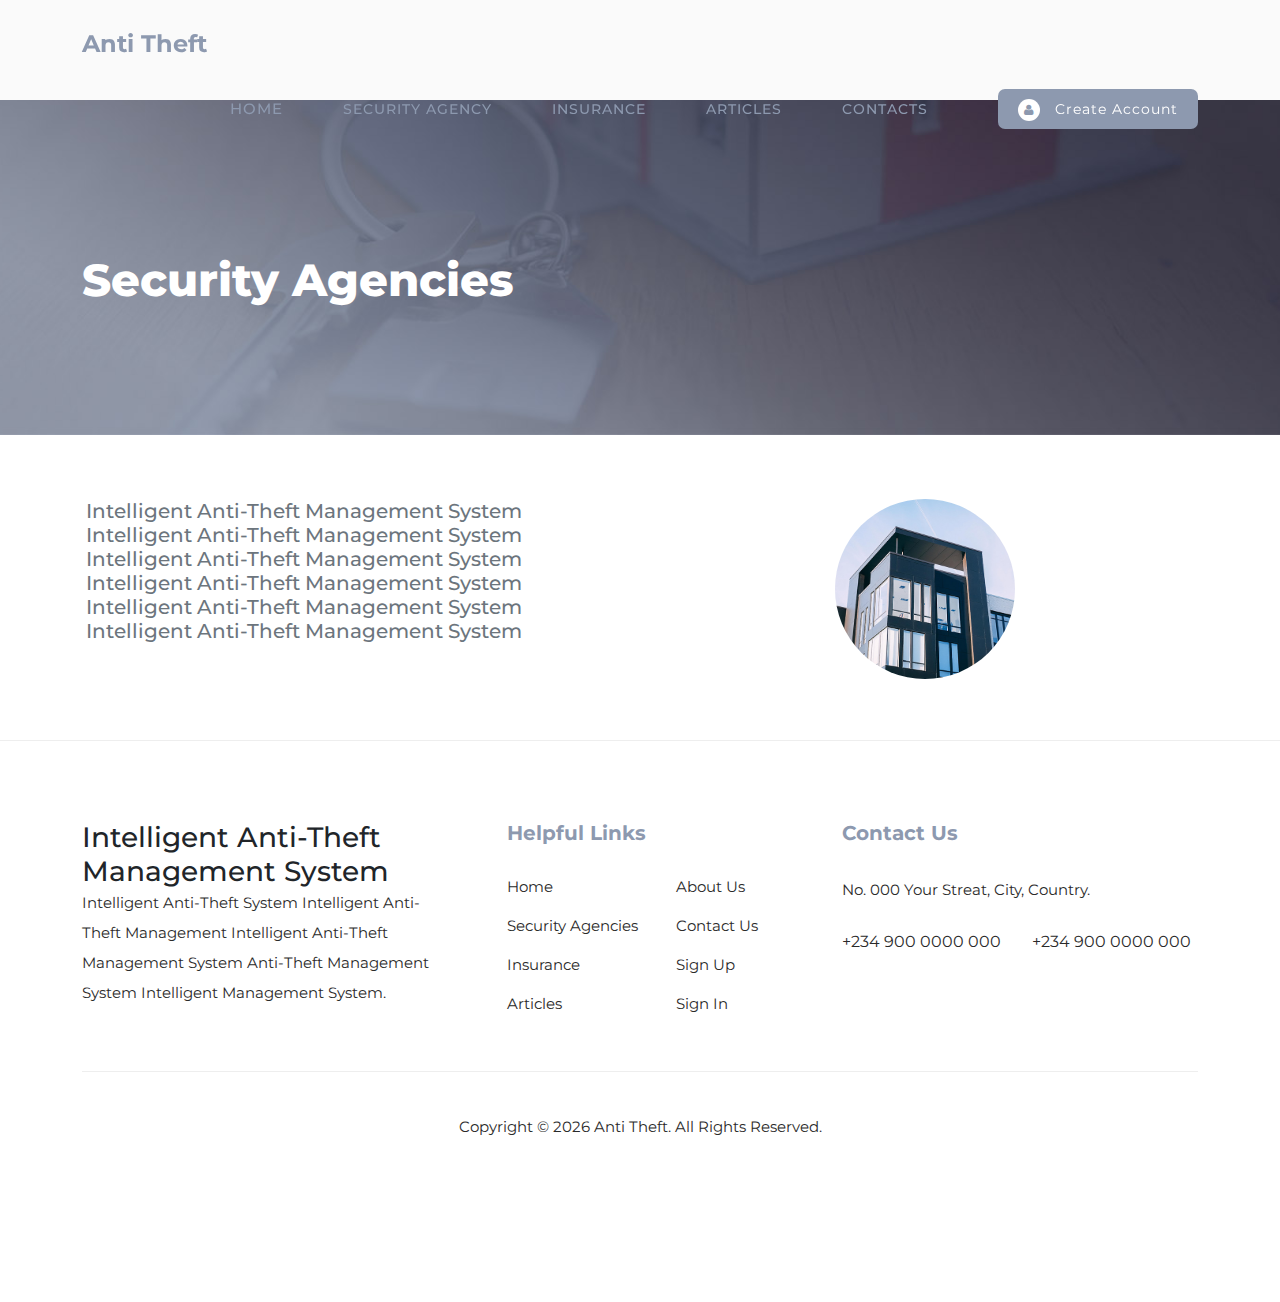
==== agency.html @ bc9c275f "html files" ====
<!DOCTYPE html>
<html lang="en">

  <head>

    <meta charset="UTF-8">
    <meta name="viewport" content="width=device-width, initial-scale=1, shrink-to-fit=no">
    <meta name="description" content="">
    <meta name="author" content="">
    <link rel="preconnect" href="https://fonts.gstatic.com">
    <link href="https://fonts.googleapis.com/css2?family=Montserrat:wght@100;200;300;400;500;600;700;800;900&display=swap" rel="stylesheet">

    <title>Anti Theft | Security Agency</title>

    <!-- Bootstrap core CSS -->
    <link href="vendor/bootstrap/css/bootstrap.min.css" rel="stylesheet">


    <!-- Additional CSS Files -->
    <link rel="stylesheet" href="assets/css/fontawesome.css">
    <link rel="stylesheet" href="assets/css/templatemo-plot-listing.css">
    <link rel="stylesheet" href="assets/css/animated.css">
    <link rel="stylesheet" href="assets/css/owl.css">
<!--

TemplateMo 564 Plot Listing

https://templatemo.com/tm-564-plot-listing

-->
  </head>

<body>

  <!-- ***** Preloader Start ***** -->
  <div id="js-preloader" class="js-preloader">
    <div class="preloader-inner">
      <span class="dot"></span>
      <div class="dots">
        <span></span>
        <span></span>
        <span></span>
      </div>
    </div>
  </div>
  <!-- ***** Preloader End ***** -->

  <!-- ***** Header Area Start ***** -->
  <header class="header-area header-sticky wow slideInDown" data-wow-duration="0.75s" data-wow-delay="0s">
    <div class="container">
      <div class="row">
        <div class="col-12">
          <nav class="main-nav">
            <!-- ***** Logo Start ***** -->
            <a href="index.html" class="nav-brand">
                <h4 class="fw-bold">Anti Theft</h4>
            </a>
            <!-- ***** Logo End ***** -->
            <!-- ***** Menu Start ***** -->
            <ul class="nav">
                <li><a href="index.html" class="active">Home</a></li>
                <li><a href="agency.html">Security Agency</a></li>
                <li><a href="insurance.html">Insurance</a></li>
                <li><a href="articles.html">Articles</a></li>
                <li><a href="contact.html">Contacts</a></li> 
                <li><div class="main-white-button"><a href="user/signup.html"><i class="fa fa-user"></i> Create Account</a></div></li> 
            </ul>        
            <a class='menu-trigger'>
                <span>Menu</span>
            </a>
            <!-- ***** Menu End ***** -->
          </nav>
        </div>
      </div>
    </div>
  </header>
  <!-- ***** Header Area End ***** -->

  <div class="page-heading">
    <div class="container">
      <div class="row">
        <div class="col-lg-8">
          <div class="top-text header-text">
            <h2>Security Agencies</h2>
          </div>
        </div>
      </div>
    </div>
  </div>



  <div class="category-post">
    <div class="container">
      <div class="row">
        <div class="col-lg-12">
            <div class="row">
                <!--Grid column-->
                <div class="col-md-6 p-3 my-5">
                  <h5 class="text-muted text-justify">
                      Intelligent Anti-Theft Management System Intelligent Anti-Theft Management System 
                      Intelligent Anti-Theft Management System Intelligent Anti-Theft Management System
                      Intelligent Anti-Theft Management System Intelligent Anti-Theft Management System
                  </h5>
                </div>
                <!--Grid column-->
                <!--Grid column-->
                <div class="col-md-6 p-3 my-5">
                    <center>
                        <img src="assets/images/tabs-image-01.jpg" class="rounded-circle" style="width: 180px; height:180px">
                    </center>
                </div>
        </div>
      </div>
    </div>
  </div>

  <footer>
    <div class="container">
      <div class="row">
        <div class="col-lg-4">
          <div class="about">
            <div class="logo">
              <!-- <img src="assets/images/black-logo.png" alt="Plot Listing"> -->
              <h3>Intelligent Anti-Theft Management System</h3>
            </div>
            <p>Intelligent Anti-Theft System Intelligent Anti-Theft Management Intelligent Anti-Theft Management System Anti-Theft Management System Intelligent Management System.</p>
          </div>
        </div>
        <div class="col-lg-4">
          <div class="helpful-links">
            <h4>Helpful Links</h4>
            <div class="row">
              <div class="col-lg-7 col-sm-6">
                <ul>
                  <li><a href="index.html">Home</a></li>
                  <li><a href="agency.html">Security Agencies</a></li>
                  <li><a href="insurance.html">Insurance</a></li>
                  <li><a href="articles.html">Articles</a></li>
                </ul>
              </div>
              <div class="col-lg-5">
                <ul>
                  <li><a href="about.html">About Us</a></li>
                  <li><a href="contact.html">Contact Us</a></li>
                  <li><a href="signup.html">Sign Up</a></li>
                  <li><a href="signin.html">Sign In</a></li>
                </ul>
              </div>
            </div>
          </div>
        </div>
        <div class="col-lg-4">
          <div class="contact-us">
            <h4>Contact Us</h4>
            <p>No. 000 Your Streat, City, Country.</p>
            <div class="row">
              <div class="col-lg-6">
                <a href="#">+234 900 0000 000</a>
              </div>
              <div class="col-lg-6">
                <a href="#">+234 900 0000 000</a>
              </div>
            </div>
          </div>
        </div>
        <div class="col-lg-12">
          <div class="sub-footer">
            <p>Copyright © <script>
              document.write(new Date().getFullYear())
          </script> Anti Theft. All Rights Reserved.
            <br>
			<!-- Design: <a rel="nofollow" href="https://templatemo.com" title="CSS Templates">TemplateMo</a></p> -->
          </div>
        </div>
      </div>
    </div>
  </footer>


  <!-- Scripts -->
  <script src="vendor/jquery/jquery.min.js"></script>
  <script src="vendor/bootstrap/js/bootstrap.bundle.min.js"></script>
  <script src="assets/js/owl-carousel.js"></script>
  <script src="assets/js/animation.js"></script>
  <script src="assets/js/imagesloaded.js"></script>
  <script src="assets/js/custom.js"></script>

</body>

</html>
---- assets/css/templatemo-plot-listing.css ----
/*

TemplateMo 564 Plot Listing

https://templatemo.com/tm-564-plot-listing

*/

/* ---------------------------------------------
Table of contents
------------------------------------------------
00. general
01. font & reset css
02. reset
03. global styles
04. header
05. banner
06. features
07. testimonials
08. contact
09. footer
10. preloader
11. search
12. portfolio

--------------------------------------------- */

/* 
---------------------------------------------
General
--------------------------------------------- 
*/
.button{
  width: 100%;
  height: 100%;
  background-color: #8d99af;
  border: none;
  padding: 15px;
  color: #fff;
  font-size: 15px;
  border-radius: 7px;
  margin-bottom: 20px;
}

.button:hover{
  color: #000;
  font-size: 17px;
}
/* 
---------------------------------------------
font & reset css
--------------------------------------------- 
*/
@import url('https://fonts.googleapis.com/css2?family=Montserrat:wght@100;200;300;400;500;600;700;800;900&display=swap');
/* 
---------------------------------------------
reset
--------------------------------------------- 
*/
html, body, div, span, applet, object, iframe, h1, h2, h3, h4, h5, h6, p, blockquote, div
pre, a, abbr, acronym, address, big, cite, code, del, dfn, em, font, img, ins, kbd, q,
s, samp, small, strike, strong, sub, sup, tt, var, b, u, i, center, dl, dt, dd, ol, ul, li,
figure, header, nav, section, article, aside, footer, figcaption {
  margin: 0;
  padding: 0;
  border: 0;
  outline: 0;
}

/* clear fix */
.grid:after {
  content: '';
  display: block;
  clear: both;
}

/* ---- .grid-item ---- */

.grid-sizer,
.grid-item {
  width: 50%;
}

.grid-item {
  float: left;
}

.grid-item img {
  display: block;
  max-width: 100%;
}

.clearfix:after {
  content: ".";
  display: block;
  clear: both;
  visibility: hidden;
  line-height: 0;
  height: 0;
}

.clearfix {
  display: inline-block;
}

html[xmlns] .clearfix {
  display: block;
}

* html .clearfix {
  height: 1%;
}

ul, li {
  padding: 0;
  margin: 0;
  list-style: none;
}

header, nav, section, article, aside, footer, hgroup {
  display: block;
}

* {
  box-sizing: border-box;
}

html, body {
  font-family: 'Montserrat', sans-serif;
  font-weight: 400;
  background-color: #fff;
  -ms-text-size-adjust: 100%;
  -webkit-font-smoothing: antialiased;
  -moz-osx-font-smoothing: grayscale;
}

a {
  text-decoration: none !important;
}

h1, h2, h3, h4, h5, h6 {
  margin-top: 0px;
  margin-bottom: 0px;
}

ul {
  margin-bottom: 0px;
}

p {
  font-size: 15px;
  line-height: 30px;
  color: #2a2a2a;
}

img {
  margin-bottom: -3px;
  width: 100%;
  overflow: hidden;
}

/* 
---------------------------------------------
global styles
--------------------------------------------- 
*/
html,
body {
  background: #fff;
  font-family: 'Montserrat', sans-serif;
}

::selection {
  background: #03a4ed;
  color: #fff;
}

::-moz-selection {
  background: #03a4ed;
  color: #fff;
}

@media (max-width: 991px) {
  html, body {
    overflow-x: hidden;
  }
  .mobile-top-fix {
    margin-top: 30px;
    margin-bottom: 0px;
  }
  .mobile-bottom-fix {
    margin-bottom: 30px;
  }
  .mobile-bottom-fix-big {
    margin-bottom: 60px;
  }
}

.page-section {
  margin-top: 120px;
}

.section-heading h2 {
  font-size: 35px;
  margin-bottom: 25px;
  text-transform: capitalize;
  color: #2a2a2a;
  font-weight: 700;
  position: relative;
  z-index: 2;
  line-height: 44px;
}

.section-heading h6 {
  text-transform: uppercase;
  font-size: 15px;
  font-weight: 500;
  color: #8d99af;
}

.main-white-button a {
  display: inline-block;
  background-color: #8d99af;
  font-size: 15px;
  font-weight: 400;
  color: #fff;
  text-transform: capitalize;
  padding: 12px 25px;
  border-radius: 7px;
  letter-spacing: 0.25px;
  transition: all .3s;
}

.main-white-button a i {
  margin-right: 10px;
  width: 22px;
  height: 22px;
  background-color: #fff;
  color: #8d99af;
  border-radius: 50%;
  display: inline-block;
  text-align: center;
  font-size: 12px;
  line-height: 22px;
}

.main-white-button a:hover {
  background-color: #8d99af;
  color: #fff;
  font-size: 13px;
}

/* 
---------------------------------------------
header
--------------------------------------------- 
*/

.background-header {
  background-color: #fff!important;
  height: 80px!important;
  position: fixed!important;
  top: 0px;
  left: 0px;
  right: 0px;
  box-shadow: 0px 0px 10px rgba(0,0,0,0.15)!important;
}

.background-header .logo,
.background-header .main-nav .nav li a {
  color: #1e1e1e!important;
}

.background-header .main-nav .nav li:hover a {
  color: #8d99af!important;
}

.background-header .nav li a.active {
  color: #8d99af!important;
}

.header-area {
  background-color: rgb(250, 250, 250);
  border-bottom: 1px solid rgba(250,250,250,0.2);
  position: fixed;
  top: 0px;
  left: 0px;
  right: 0px;
  z-index: 100;
  height: 100px;
  -webkit-transition: all .5s ease 0s;
  -moz-transition: all .5s ease 0s;
  -o-transition: all .5s ease 0s;
  transition: all .5s ease 0s;
}

.header-area .main-nav {
  min-height: 80px;
  background: transparent;
}

.header-area .main-nav .nav-brand{
  display: inline-block; 
  margin-top: 30px;
}
.nav-brand h4{
  color: #8d99af; 
}

.header-area .main-nav a.logo {
  /* background-image: url(../images/white-logo.png); */
  width: 166px;
  color: #8d99af;
  height: 58px;
  display: inline-block;
  margin-top: 20px;
}

.background-header .main-nav .nav-brand h4{
  color: #8d99af;
}

.background-header .main-nav a.logo {
  /* background-image: url(../images/black-logo.png); */
  color: #8d99af;
  width: 164px;
  height: 58px;
  display: inline-block;
  margin-top: 10px;
}

.background-header .main-nav .nav {
  margin-top: 20px !important;
}

.header-area .main-nav .nav {
  float: right;
  margin-top: 30px;
  margin-right: 0px;
  background-color: transparent;
  -webkit-transition: all 0.3s ease 0s;
  -moz-transition: all 0.3s ease 0s;
  -o-transition: all 0.3s ease 0s;
  transition: all 0.3s ease 0s;
  position: relative;
  z-index: 999;
}

.header-area .main-nav .nav li {
  padding-left: 30px;
  padding-right: 30px;
}

.header-area .main-nav .nav li:last-child {
  padding-right: 0px;
  padding-left: 40px;
}

.header-area .main-nav .nav li:last-child a ,
.background-header .main-nav .nav li:last-child a {
  color: #fff !important;
  text-transform: capitalize;
  padding: 0px 20px;
  font-weight: 400;
}

.header-area .main-nav .nav li:last-child a i,
.background-header .main-nav .nav li:last-child a i {
  font-size: 12px!important;
  font-weight: 400 !important;
}

.background-header .main-nav .nav li:last-child .main-white-button a {
  background-color: #8d99af;
  color: #fff !important;
}

.background-header .main-nav .nav li:last-child .main-white-button a i {
  background-color: #fff;
  color: #8d99af;
}

.header-area .main-nav .nav li:last-child a:hover,
.header-area .main-nav .nav li:last-child a.active {
  color: #fff !important;
}

.header-area .main-nav .nav li a {
  display: block;
  font-weight: 500;
  font-size: 14px;
  color: #8d99af;
  text-transform: uppercase;
  -webkit-transition: all 0.3s ease 0s;
  -moz-transition: all 0.3s ease 0s;
  -o-transition: all 0.3s ease 0s;
  transition: all 0.3s ease 0s;
  height: 40px;
  line-height: 40px;
  border: transparent;
  letter-spacing: 1px;
}

.header-area .main-nav .nav li:hover a,
.header-area .main-nav .nav li a.active {
  color: #8d99af!important;
  font-size : 15px;
}

.background-header .main-nav .nav li:hover a,
.background-header .main-nav .nav li a.active {
  color: #8d99af!important;
  font-size : 15px;
}

.header-area .main-nav .nav li:last-child a:hover ,
.background-header .main-nav .nav li:last-child a:hover {
  background-color: #8d99af;
}

.header-area .main-nav .nav li.has-sub {
  position: relative;
  padding-right: 15px;
}

.header-area .main-nav .nav li.has-sub:after {
  font-family: FontAwesome;
  content: "\f107";
  font-size: 12px;
  color: #fff;
  position: absolute;
  right: 5px;
  top: 12px;
}

.background-header .main-nav .nav li.has-sub:after {
  color: #1e1e1e;
}

.header-area .main-nav .nav li.has-sub ul.sub-menu {
  position: absolute;
  width: 200px;
  box-shadow: 0 2px 28px 0 rgba(0, 0, 0, 0.06);
  overflow: hidden;
  top: 40px;
  opacity: 0;
  transition: all .3s;
  transform: translateY(+2em);
  visibility: hidden;
  z-index: -1;
}

.header-area .main-nav .nav li.has-sub ul.sub-menu li {
  margin-left: 0px;
  padding-left: 0px;
  padding-right: 0px;
}

.header-area .main-nav .nav li.has-sub ul.sub-menu li a {
  opacity: 1;
  display: block;
  background: #f7f7f7;
  color: #2a2a2a!important;
  padding-left: 20px;
  height: 40px;
  line-height: 40px;
  -webkit-transition: all 0.3s ease 0s;
  -moz-transition: all 0.3s ease 0s;
  -o-transition: all 0.3s ease 0s;
  transition: all 0.3s ease 0s;
  position: relative;
  font-size: 13px;
  font-weight: 400;
  border-bottom: 1px solid #eee;
}

.header-area .main-nav .nav li.has-sub ul li a:hover {
  background: #fff;
  color: #f5a425!important;
  padding-left: 25px;
}

.header-area .main-nav .nav li.has-sub ul li a:hover:before {
  width: 3px;
}

.header-area .main-nav .nav li.has-sub:hover ul.sub-menu {
  visibility: visible;
  opacity: 1;
  z-index: 1;
  transform: translateY(0%);
  transition-delay: 0s, 0s, 0.3s;
}

.header-area .main-nav .menu-trigger {
  cursor: pointer;
  display: block;
  position: absolute;
  top: 33px;
  width: 32px;
  height: 40px;
  text-indent: -9999em;
  z-index: 99;
  right: 40px;
  display: none;
}

.background-header .main-nav .menu-trigger {
  top: 23px;
}

.header-area .main-nav .menu-trigger span,
.header-area .main-nav .menu-trigger span:before,
.header-area .main-nav .menu-trigger span:after {
  -moz-transition: all 0.4s;
  -o-transition: all 0.4s;
  -webkit-transition: all 0.4s;
  transition: all 0.4s;
  background-color: #1e1e1e;
  display: block;
  position: absolute;
  width: 30px;
  height: 2px;
  left: 0;
}

.background-header .main-nav .menu-trigger span,
.background-header .main-nav .menu-trigger span:before,
.background-header .main-nav .menu-trigger span:after {
  background-color: #1e1e1e;
}

.header-area .main-nav .menu-trigger span:before,
.header-area .main-nav .menu-trigger span:after {
  -moz-transition: all 0.4s;
  -o-transition: all 0.4s;
  -webkit-transition: all 0.4s;
  transition: all 0.4s;
  background-color: #1e1e1e;
  display: block;
  position: absolute;
  width: 30px;
  height: 2px;
  left: 0;
  width: 75%;
}

.background-header .main-nav .menu-trigger span:before,
.background-header .main-nav .menu-trigger span:after {
  background-color: #1e1e1e;
}

.header-area .main-nav .menu-trigger span:before,
.header-area .main-nav .menu-trigger span:after {
  content: "";
}

.header-area .main-nav .menu-trigger span {
  top: 16px;
}

.header-area .main-nav .menu-trigger span:before {
  -moz-transform-origin: 33% 100%;
  -ms-transform-origin: 33% 100%;
  -webkit-transform-origin: 33% 100%;
  transform-origin: 33% 100%;
  top: -10px;
  z-index: 10;
}

.header-area .main-nav .menu-trigger span:after {
  -moz-transform-origin: 33% 0;
  -ms-transform-origin: 33% 0;
  -webkit-transform-origin: 33% 0;
  transform-origin: 33% 0;
  top: 10px;
}

.header-area .main-nav .menu-trigger.active span,
.header-area .main-nav .menu-trigger.active span:before,
.header-area .main-nav .menu-trigger.active span:after {
  background-color: transparent;
  width: 100%;
}

.header-area .main-nav .menu-trigger.active span:before {
  -moz-transform: translateY(6px) translateX(1px) rotate(45deg);
  -ms-transform: translateY(6px) translateX(1px) rotate(45deg);
  -webkit-transform: translateY(6px) translateX(1px) rotate(45deg);
  transform: translateY(6px) translateX(1px) rotate(45deg);
  background-color: #1e1e1e;
}

.background-header .main-nav .menu-trigger.active span:before {
  background-color: #1e1e1e;
}

.header-area .main-nav .menu-trigger.active span:after {
  -moz-transform: translateY(-6px) translateX(1px) rotate(-45deg);
  -ms-transform: translateY(-6px) translateX(1px) rotate(-45deg);
  -webkit-transform: translateY(-6px) translateX(1px) rotate(-45deg);
  transform: translateY(-6px) translateX(1px) rotate(-45deg);
  background-color: #1e1e1e;
}

.background-header .main-nav .menu-trigger.active span:after {
  background-color: #1e1e1e;
}

.header-area.header-sticky {
  min-height: 80px;
}

.header-area .nav {
  margin-top: 30px;
}

.header-area.header-sticky .nav li a.active {
  color: #8d99af;
}

@media (max-width: 1200px) {
  .header-area .main-nav .nav li {
    padding-left: 12px;
    padding-right: 12px;
  }
  .header-area .main-nav:before {
    display: none;
  }
}

@media (max-width: 992px) {
  .header-area .main-nav .nav li:last-child  ,
  .background-header .main-nav .nav li:last-child {
    display: none;
  }
  .header-area .main-nav .nav li:nth-child(6),
  .background-header .main-nav .nav li:nth-child(6) {
    padding-right: 0px;
  }
}

@media (max-width: 767px) {
  .background-header .main-nav .nav {
    margin-top: 80px !important;
  }
  .header-area .main-nav .logo {
    color: #1e1e1e;
  }
  .header-area.header-sticky .nav li a:hover,
  .header-area.header-sticky .nav li a.active {
    color: #8d99af!important;
    opacity: 1;
  }
  .header-area.header-sticky .nav li.search-icon a {
    width: 100%;
  }
  .header-area {
    background-color: #f7f7f7;
    padding: 0px 15px;
    height: 100px;
    box-shadow: none;
    text-align: center;
  }
  .header-area .container {
    padding: 0px;
  }
  .header-area .logo {
    margin-left: 30px;
  }
  .header-area .menu-trigger {
    display: block !important;
  }
  .header-area .main-nav {
    overflow: hidden;
  }
  .header-area .main-nav .nav {
    float: none;
    width: 100%;
    display: none;
    -webkit-transition: all 0s ease 0s;
    -moz-transition: all 0s ease 0s;
    -o-transition: all 0s ease 0s;
    transition: all 0s ease 0s;
    margin-left: 0px;
  }
  .background-header .nav {
    margin-top: 80px;
  }
  .header-area .main-nav .nav li:first-child {
    border-top: 1px solid #eee;
  }
  .header-area.header-sticky .nav {
    margin-top: 100px;
  }
  .header-area .main-nav .nav li {
    width: 100%;
    background: #fff;
    border-bottom: 1px solid #e7e7e7;
    padding-left: 0px !important;
    padding-right: 0px !important;
  }
  .header-area .main-nav .nav li a {
    height: 50px !important;
    line-height: 50px !important;
    padding: 0px !important;
    border: none !important;
    background: #f7f7f7 !important;
    color: #191a20 !important;
  }
  .header-area .main-nav .nav li a:hover {
    background: #eee !important;
    color: #8d99af!important;
  }
  .header-area .main-nav .nav li.has-sub ul.sub-menu {
    position: relative;
    visibility: inherit;
    opacity: 1;
    z-index: 1;
    transform: translateY(0%);
    top: 0px;
    width: 100%;
    box-shadow: none;
    height: 0px;
    transition: all 0s;
  }
  .header-area .main-nav .nav li.submenu ul li a {
    font-size: 12px;
    font-weight: 400;
  }
  .header-area .main-nav .nav li.submenu ul li a:hover:before {
    width: 0px;
  }
  .header-area .main-nav .nav li.has-sub ul.sub-menu {
    height: auto;
  }
  .header-area .main-nav .nav li.has-sub:after {
    color: #3B566E;
    right: 30px;
    font-size: 14px;
    top: 15px;
  }
  .header-area .main-nav .nav li.submenu:hover ul, .header-area .main-nav .nav li.submenu:focus ul {
    height: 0px;
  }
}

@media (min-width: 767px) {
  .header-area .main-nav .nav {
    display: flex !important;
  }
}



/* 
---------------------------------------------
Banner Style
--------------------------------------------- 
*/

.main-banner {
  background-repeat: no-repeat;
  background-position: center center;
  background-size: cover;
  background-image: url(../images/banner-bg.jpg);
  padding: 290px 0px 180px 0px;
  position: relative;
  overflow: hidden;
}

.main-banner .top-text {
  text-align: center;
}

.main-banner .top-text h6 {
  color: #fff;
  font-size: 15px;
  font-weight: 500;
  text-transform: uppercase;
}

.main-banner .top-text h2 {
  color: #fff;
  font-size: 45px;
  font-weight: 800;
  text-transform: capitalize;
  margin-top: 15px;
  margin-bottom: 45px;
}

.main-banner ul.categories {
  width: 100%;
  margin-top: 60px;
  text-align: center;
}

.main-banner ul.categories li {
  display: inline-block;
  text-align: center;
  width: 18%;
}

.main-banner ul.categories li a {
  color: #fff;
  text-align: center;
  font-size: 15px;
  margin-top: 15px;
}

.main-banner ul.categories li .icon {
  display: block;
  margin: 0 auto 12px auto;
  width: 66px;
  height: 66px;
  border-radius: 50%;
  text-align: center;
  line-height: 62px;
  color: #8d99af;
  background-color: #fff;
  transition: all .5s;
}

.main-banner ul.categories li a:hover .icon {
  background-color: #2b2d42;
}

.main-banner ul.categories li .icon img {
  max-width: 27px;
}

form#search-form {
  background-color: #fff;
  padding: 0px 0px 0px 30px;
  width: 100%;
  border-radius: 7px;
  display: inline-block;
  text-align: center;
}

form#search-form select,
form#search-form input {
  width: 100%;
  height: 36px;
  background-color: transparent;
  border: none;
  color: #2a2a2a;
  font-size: 15px;
  outline: none;
}

.form-select:focus {
  box-shadow: none;
}

form#search-form input.searchText {
  border-left: 1px solid #8d99af;
  border-right: 1px solid #8d99af;
  padding: 0px 30px;
}

form#search-form input::placeholder {
  color: #2a2a2a;
  font-size: 15px;
}

form#search-form button {
  width: 100%;
  height: 100%;
  background-color: #8d99af;
  border: none;
  padding: 15px;
  color: #fff;
  font-size: 15px;
  border-top-right-radius: 7px;
  border-bottom-right-radius: 7px;
}

form#search-form button i {
  width: 40px;
  height: 40px;
  background-color: #fff;
  border-radius: 50%;
  color: #8d99af;
  display: inline-block;
  text-align: center;
  line-height: 38px;
  margin-right: 10px;
}



/*
---------------------------------------
Popular Categories
---------------------------------------
*/

.popular-categories {
  margin-top: 120px;
}

.popular-categories .section-heading {
  text-align: center;
  margin-bottom: 80px;
}

.popular-categories .naccs {
  position: relative;
  background-color: #2b2d42;
  border-radius: 7px;
}

.popular-categories .icon {
  display: inline-block;
  width: 66px;
  height: 66px;
  border-radius: 50%;
  text-align: center;
  line-height: 62px;
  color: #8d99af;
  background-color: #fff;
  margin-right: 15px;
}

.popular-categories .icon img {
  max-width: 27px;
}

.popular-categories .naccs .menu div.first-thumb {
  border-top-left-radius: 7px;
}

.popular-categories .naccs .menu div.last-thumb {
  margin-bottom: 0px;
  border-bottom-left-radius: 7px;
}

.popular-categories .naccs .menu div {
  color: #fff;
  font-size: 15px;
  background-color: #8d99af;
  margin-bottom: 1px;
  height: 126px;
  text-align: left;
  padding: 0px 15px;
  line-height: 126px;
  cursor: pointer;
  position: relative;
  transition: 1s all cubic-bezier(0.075, 0.82, 0.165, 1);
}

.popular-categories .naccs .menu div.active,
.popular-categories .naccs .menu div.active .thumb {
  background-color: #2b2d42;
}

.popular-categories ul.nacc {
  position: relative;
  min-height: 100%;
  list-style: none;
  margin: 0;
  padding: 0;
  transition: 0.5s all cubic-bezier(0.075, 0.82, 0.165, 1);
}

.popular-categories ul.nacc li {
  opacity: 0;
  transform: translateX(-50px);
  position: absolute;
  list-style: none;
  transition: 1s all cubic-bezier(0.075, 0.82, 0.165, 1);
}

.popular-categories ul.nacc li.active {
  transition-delay: 0.3s;
  position: relative;
  z-index: 2;
  opacity: 1;
  transform: translateX(0px);
}

.popular-categories ul.nacc li {
  width: 100%;
}

.popular-categories .nacc .thumb .left-text {
  margin-left: 30px;
}

.popular-categories .nacc .thumb .left-text h4 {
  color: #fff;
  font-size: 20px;
  font-weight: 700;
  line-height: 35px;
  margin-bottom: 30px;
}

.popular-categories .nacc .thumb .left-text p {
  color: #fff;
  margin-bottom: 30px;
}

.popular-categories .nacc .thumb .right-image {
  padding: 60px;
  display: inline-flex;
} 

.popular-categories .nacc .thumb img {
  border-radius: 7px;
}

.popular-categories .nacc .thumb .left-text .main-white-button a{
  width: 100%;
  text-align: center;
}



/*
---------------------------------------------
Recent Listing 
---------------------------------------------
*/

.recent-listing {
  margin-top: 120px;
  padding-top: 120px;
  margin-bottom: 120px;
  border-top: 1px solid #eee;
}

.recent-listing .section-heading {
  text-align: center;
  margin-bottom: 80px;
}

.recent-listing .item .listing-item {
  display: inline-flex;
  background-color: #f7f7f7;
  border-radius: 7px;
  width: 100%;
  position: relative;
  margin-bottom: 30px;
}

.recent-listing .item .left-image {
  float: left;
  overflow: hidden;
  border-top-left-radius: 7px;
  border-bottom-left-radius: 7px;
}

.recent-listing .item .left-image img {
  overflow: hidden;
  border-top-left-radius: 7px;
  border-bottom-left-radius: 7px;
}

.recent-listing .item .right-content {
  display: inline-block;
  padding: 60px;
}

.recent-listing .item .right-content ul.rate {
  position: absolute;
  right: 60px;
  top: 60px;
}

.recent-listing .item .right-content ul.rate li {
  display: inline-block;
}

.recent-listing .item .right-content ul.rate li:last-child {
  margin-left: 10px;
}

.recent-listing .item .right-content h4 {
  font-size: 20px;
  color: #2a2a2a;
  font-weight: 700;
  margin-bottom: 20px;
}

.recent-listing .item .right-content h6 {
  font-size: 15px;
  font-weight: 500;
  color: #8d99af;
}

.recent-listing .item .right-content span.price {
  color: #2a2a2a;
  font-size: 15px;
  margin-top: 30px;
  display: block;
  margin-bottom: 15px;
}

.recent-listing .item .right-content span.price .icon {
  width: 30px;
  height: 30px;
  background-color: #8d99af;
  border-radius: 50%;
  text-align: center;
  line-height: 28px;
  display: inline-block;
  margin-right: 10px;
}

.recent-listing .item .right-content span.price .icon img {
  max-width: 16px;
  text-align: center;
  display: inline-block;
}

.recent-listing .item .right-content span.details {
  display: block;
  margin-bottom: 30px;
  font-size: 15px;
  color: #8d99af;
}

.recent-listing .item .right-content span.details em {
  font-style: normal;
  color: #2a2a2a;
}

.recent-listing .item .right-content ul.info li {
  display: inline-block;
  margin-bottom: 15px;
  margin-right: 30px;
  width: 100%;
}

.recent-listing .item .right-content ul.info li:last-child {
  margin-bottom: 0px;
}

.recent-listing .item .right-content ul.info li img {
  max-width: 30px;
  margin-right: 15px;
  display: inline;
}

.recent-listing .item .right-content .main-white-button {
  position: absolute;
  right: 60px;
  bottom: 60px;
}

.recent-listing .owl-dots {
  margin-top: 15px;
  text-align: center;
}

.recent-listing .owl-dots .owl-dot {
  width: 10px;
  height: 10px;
  background-color: #8d99af;
  border-radius: 50%;
  margin: 0px 5px;
  transition: all .3s;
}

.recent-listing .owl-dots .active {
  width: 14px;
  height: 14px;
}



/*
---------------------------------------------
Footer
---------------------------------------------
*/

footer {
  border-top: 1px solid #eee;
  padding-top: 80px;
}

footer h4 {
  font-size: 20px;
  font-weight: 700;
  color: #8d99af;
  margin-bottom: 30px;
}

footer p,
footer a {
  color: #2a2a2a;
}

footer .logo img {
  max-width: 163px;
  margin-bottom: 30px;
}

footer .helpful-links {
  margin: 0px 45px;
}

footer .helpful-links ul li {
  display: block;
  margin-bottom: 15px;
}

footer .helpful-links ul li a {
  font-size: 15px;
  transition: all .3s;
}

footer .helpful-links ul li a:hover {
  color: #8d99af;
  border-bottom: 1px solid #8d99af;
}

footer .contact-us p {
  margin-bottom: 25px;
}

footer .contact-us a {
  transition: all .3s;
}

footer .contact-us a:hover {
  color: #8d99af;
  border-bottom: 1px solid #8d99af;
}

footer .sub-footer {
  text-align: center;
  margin-top: 40px;
  padding: 40px 0px;
  border-top: 1px solid #eee;
}



/* 
---------------------------------------------
contact
--------------------------------------------- 
*/

.contact-page {
  margin: 120px 0px;
}

.contact-page .inner-content {
  background-color: #f7f7f7;
  border-radius: 7px;
  overflow: hidden;
}

.contact-page .inner-content #map {
  margin-bottom: -8px;
  overflow: hidden;
  border-top-left-radius: 7px;
  border-bottom-left-radius: 7px;
}

form#contact {
  position: relative;
  margin: 0px 60px 0px 45px;
}

form#contact input {
  width: 100%;
  height: 46px;
  border-radius: 7px;
  background-color: transparent;
  border: 1px solid #8d99af;
  outline: none;
  font-size: 15px;
  font-weight: 300;
  color: #8d99af;
  padding: 0px 15px;
  margin-bottom: 30px;
}

form#contact ul li {
  display: inline-block;
  margin-right: 30px;
}

form#contact ul li:last-child {
  margin-right: 0px;
}

form#contact input[type=checkbox] {
  display: inline-block;
  width: 15px;
  min-width: 15px;
  height: 15px;
  background-color: transparent;
  border: 1px solid #8d99af;
  outline: none;
  cursor: pointer;
}

form#contact span {
  color: #8d99af;
  font-size: 14px;
  font-weight: 500;
  margin-left: 8px;
}

form#contact input::placeholder {
  color: #8d99af;
  font-weight: 500;
}

form#contact textarea {
  margin-top: 10px;
  width: 100%;
  min-width: 100%;
  max-width: 100%;
  max-height: 180px;
  min-height: 140px;
  height: 140px;
  border-radius: 7px;
  background-color: transparent;
  border: 1px solid #8d99af;
  outline: none;
  font-size: 15px;
  font-weight: 300;
  color: #8d99af;
  padding: 15px;
  margin-bottom: 30px;
}

form#contact textarea::placeholder {
  color: #8d99af;
  font-weight: 500;
}

form#contact button {
  margin-bottom: -15px;
  display: inline-block;
  background-color: #8d99af;
  font-size: 15px;
  font-weight: 400;
  color: #fff;
  text-transform: capitalize;
  padding: 12px 25px;
  border-radius: 7px;
  letter-spacing: 0.25px;
  border: none;
  outline: none;
  transition: all .3s;
}

form#contact button i {
  margin-right: 10px;
  width: 24px;
  height: 24px;
  background-color: #2b2d42;
  color: #fff;
  border-radius: 50%;
  display: inline-block;
  text-align: center;
  font-size: 12px;
  line-height: 24px;
}

form#contact button:hover {
  background-color: #2b2d42;
  color: #fff;
}


/* 
---------------------------------------------
Page Heading
--------------------------------------------- 
*/

.page-heading {
  background-repeat: no-repeat;
  background-position: center center;
  background-size: cover;
  background-image: url(../images/heading-bg.jpg);
  padding: 230px 0px 120px 0px;
  position: relative;
  overflow: hidden;
}

.page-heading .top-text {
  text-align: left;
}

.page-heading .top-text h6 {
  color: #fff;
  font-size: 15px;
  font-weight: 500;
  text-transform: uppercase;
}

.page-heading .top-text h2 {
  color: #fff;
  line-height: 70px;
  font-size: 45px;
  font-weight: 800;
  text-transform: capitalize;
  margin-top: 15px;
}



/*
---------------------------------------
Category Post
---------------------------------------
*/

.category-post {
  overflow: hidden;
  margin-top: 0px;
  margin-bottom: 120px;
}

.category-post .naccs {
  position: relative;
  border-radius: 7px;
}

.category-post .icon {
  display: inline-block;
  width: 66px;
  height: 66px;
  border-radius: 50%;
  text-align: center;
  line-height: 62px;
  color: #8d99af;
  background-color: #fff;
  margin-right: 15px;
  float: left;
}

.category-post .naccs .menu div h4 {
  position: absolute;
  left: 81px;
  top: 50%;
  color: #fff;
  transform: translateY(-50%);
  font-size: 15px;
  font-weight: 400;
  width: 100%;
  display: inline;
}

.category-post .icon img {
  max-width: 27px;
}

.category-post .naccs .menu div.first-thumb  {
  border-bottom-left-radius: 7px;
}

.category-post .naccs .menu div.last-thumb {
  margin-bottom: 0px;
  border-bottom-right-radius: 7px;
}

.category-post .naccs .menu div {
  color: #fff;
  margin: 0px;
  width: 20%;
  font-size: 10px;
  background-color: #8d99af;
  height: 132px;
  line-height: 132px;
  display: inline-block;
  float: left;
  text-align: left;
  cursor: pointer;
  position: relative;
  transition: 1s all cubic-bezier(0.075, 0.82, 0.165, 1);
}

.category-post .naccs .menu div .thumb {
  padding: 30px 0px;
  margin-left: 25px;
  margin-right: 25px;
}

.category-post .naccs .menu div.active,
.category-post .naccs .menu div.active .thumb {
  background-color: #2b2d42;
}

.category-post ul.nacc {
  position: relative;
  min-height: 100%;
  list-style: none;
  margin: 0;
  padding: 0;
  transition: 0.5s all cubic-bezier(0.075, 0.82, 0.165, 1);
}

.category-post ul.nacc li {
  opacity: 0;
  transform: translateX(-50px);
  position: absolute;
  list-style: none;
  transition: 1s all cubic-bezier(0.075, 0.82, 0.165, 1);
}

.category-post ul.nacc li.active {
  transition-delay: 0.3s;
  position: relative;
  z-index: 2;
  opacity: 1;
  transform: translateX(0px);
}

.category-post ul.nacc li {
  width: 100%;
}

.category-post .nacc .thumb h4 {
  color: #2a2a2a;
  font-size: 20px;
  font-weight: 700;
  line-height: 35px;
  margin-bottom: 25px;
}

.category-post .nacc .thumb .main-white-button {
  text-align: right;
  margin-top: 40px;
}

.category-post .nacc .thumb .main-white-button a {
  background-color: #8d99af;
  color: #fff;
}

.category-post .nacc .thumb .main-white-button a i {
  background-color: #fff;
  color: #8d99af;
}

.category-post .top-content {
  margin-top: 80px;
  padding-bottom: 60px;
  border-bottom: 1px solid #eee;
  margin-bottom: 60px;
}

.category-post .description {
  padding-bottom: 60px;
  border-bottom: 1px solid #eee;
  margin-bottom: 60px;
}

.category-post .general-info p {
  margin-bottom: 30px;
}

.category-post .top-content .top-icon {
  background-color: #2b2d42;
  width: 250px;
  height: 132px;
  border-radius: 7px;
  position: relative;
  padding: 30px;
  display: inline-block;
}

.category-post .top-content .top-icon h4 {
  position: absolute;
  left: 30px;
  top: 50%;
  color: #fff;
  transform: translateY(-50%);
  font-size: 15px;
  font-weight: 400;
  width: 100%;
  display: inline;
}

.category-post .top-content .top-icon .icon {
  display: inline-block;
  width: 66px;
  height: 66px;
  border-radius: 50%;
  text-align: center;
  line-height: 62px;
  color: #8d99af;
  background-color: #fff;
  margin-right: 15px;
  float: left;
  left: 0;
}

.category-post .nacc .thumb .text-icon img {
  max-width: 30px;
  margin-right: 10px;
}

.category-post .nacc .thumb span.list-item {
  font-size: 15px;
  color: #8d99af;
  font-weight: 500;
  line-height: 30px;
}



/* 
---------------------------------------------
Listing Page
--------------------------------------------- 
*/


.listing-page {
  margin-top: 120px;
  margin-bottom: 120px;
}

.listing-page .section-heading {
  text-align: center;
  margin-bottom: 80px;
}

.listing-page .naccs {
  position: relative;
}

.listing-page .icon {
  display: inline-block;
  width: 66px;
  height: 66px;
  border-radius: 50%;
  text-align: center;
  line-height: 62px;
  color: #8d99af;
  background-color: #fff;
  margin-right: 15px;
}

.listing-page .icon img {
  max-width: 27px;
}

.listing-page .naccs .menu div.first-thumb {
  border-radius: 7px;
}

.listing-page .naccs .menu div.last-thumb {
  margin-bottom: 0px;
  border-radius: 7px;
}

.listing-page .naccs .menu div {
  color: #fff;
  font-size: 15px;
  border-radius: 7px;
  background-color: #8d99af;
  margin-bottom: 30px;
  height: 126px;
  text-align: left;
  padding: 0px 15px;
  line-height: 126px;
  cursor: pointer;
  position: relative;
  transition: 1s all cubic-bezier(0.075, 0.82, 0.165, 1);
}

.listing-page .naccs .menu div.active,
.listing-page .naccs .menu div.active .thumb {
  background-color: #2b2d42;
}

.listing-page ul.nacc {
  height: auto !important;
  position: relative;
  min-height: 100%;
  list-style: none;
  margin: 0;
  padding: 0;
  transition: 1s all cubic-bezier(0.075, 0.82, 0.165, 1);
}

.listing-page ul.nacc li {
  display: none;
  opacity: 0;
  transform: translateY(-50px);
  position: absolute;
  list-style: none;
  transition: 1s all cubic-bezier(0.075, 0.82, 0.165, 1);
}

.listing-page ul.nacc li.active {
  display: block;
  transition-delay: 0s;
  position: relative;
  z-index: 2;
  opacity: 1;
  transform: translateY(0px);
}

.listing-page ul.nacc li {
  width: 100%;
}

.listing-page .item .listing-item {
  display: inline-flex;
  background-color: #f7f7f7;
  border-radius: 7px;
  width: 100%;
  position: relative;
  margin-bottom: 30px;
}

.listing-page .item .left-image {
  float: left;
  overflow: hidden;
  border-top-left-radius: 7px;
  border-bottom-left-radius: 7px;
  position: relative;
  z-index: 1;
}

.listing-page .item .left-image .hover-content .main-white-button a i {
  font-size: 12px;
  width: 23px;
  height: 23px;
  line-height: 23px;
}

.listing-page .item .left-image .hover-content {
  position: absolute;
  left: 50%;
  top: 50%;
  transform: translate(-50%,-50%);
  z-index: 11;
  transition: all .5s;
  opacity: 0;
  visibility: hidden;
}

.listing-page .item .listing-item:hover .left-image .hover-content {
  opacity: 1;
  visibility: visible;
}

.listing-page .item .left-image img {
  overflow: hidden;
  border-top-left-radius: 7px;
  border-bottom-left-radius: 7px;
}

.listing-page .item .right-content {
  display: inline-block;
  padding: 45px;
}

.listing-page .item .right-content h4 {
  font-size: 20px;
  color: #2a2a2a;
  font-weight: 700;
  margin-bottom: 20px;
}

.listing-page .item .right-content h6 {
  font-size: 15px;
  font-weight: 500;
  color: #8d99af;
}

.listing-page .item .right-content span.price {
  color: #2a2a2a;
  font-size: 15px;
  margin-top: 30px;
  display: block;
  margin-bottom: 15px;
}

.listing-page .item .right-content span.price .icon {
  width: 30px;
  height: 30px;
  background-color: #8d99af;
  border-radius: 50%;
  text-align: center;
  line-height: 28px;
  display: inline-block;
  margin-right: 10px;
}

.listing-page .item .right-content span.price .icon img {
  max-width: 16px;
  text-align: center;
  display: inline-block;
}

.listing-page .item .right-content span.details {
  display: block;
  margin-bottom: 30px;
  font-size: 15px;
  color: #8d99af;
}

.listing-page .item .right-content span.details em {
  font-style: normal;
  color: #2a2a2a;
}

.listing-page .item .right-content span.info {
  line-height: 30px;
}

.listing-page .item .right-content span.info img {
  max-width: 30px;
  margin-right: 15px;
  display: inline;
}

.listing-page .owl-dots {
  margin-top: 15px;
  text-align: center;
}

.listing-page .owl-dots .owl-dot {
  width: 10px;
  height: 10px;
  background-color: #8d99af;
  border-radius: 50%;
  margin: 0px 5px;
  transition: all .3s;
}

.listing-page .owl-dots .active {
  width: 14px;
  height: 14px;
}



/* 
---------------------------------------------
Pre Loader
--------------------------------------------- 
*/

.js-preloader {
    position: fixed;
    top: 0;
    left: 0;
    right: 0;
    bottom: 0;
    background-color: #fff;
    display: -webkit-box;
    display: flex;
    -webkit-box-align: center;
    align-items: center;
    -webkit-box-pack: center;
    justify-content: center;
    opacity: 1;
    visibility: visible;
    z-index: 9999;
    -webkit-transition: opacity 0.25s ease;
    transition: opacity 0.25s ease;
}

.js-preloader.loaded {
    opacity: 0;
    visibility: hidden;
    pointer-events: none;
}

@-webkit-keyframes dot {
    50% {
        -webkit-transform: translateX(96px);
        transform: translateX(96px);
    }
}

@keyframes dot {
    50% {
        -webkit-transform: translateX(96px);
        transform: translateX(96px);
    }
}

@-webkit-keyframes dots {
    50% {
        -webkit-transform: translateX(-31px);
        transform: translateX(-31px);
    }
}

@keyframes dots {
    50% {
        -webkit-transform: translateX(-31px);
        transform: translateX(-31px);
    }
}

.preloader-inner {
    position: relative;
    width: 142px;
    height: 40px;
    background: #fff;
}

.preloader-inner .dot {
    position: absolute;
    width: 16px;
    height: 16px;
    top: 12px;
    left: 15px;
    background: #8d99af;
    border-radius: 50%;
    -webkit-transform: translateX(0);
    transform: translateX(0);
    -webkit-animation: dot 2.8s infinite;
    animation: dot 2.8s infinite;
}

.preloader-inner .dots {
    -webkit-transform: translateX(0);
    transform: translateX(0);
    margin-top: 12px;
    margin-left: 31px;
    -webkit-animation: dots 2.8s infinite;
    animation: dots 2.8s infinite;
}

.preloader-inner .dots span {
    display: block;
    float: left;
    width: 16px;
    height: 16px;
    margin-left: 16px;
    background: #8d99af;
    border-radius: 50%;
}


/* 
---------------------------------------------
responsive
--------------------------------------------- 
*/

@media (max-width: 1200px) {
  .popular-categories .icon {
    margin-left: 50%;
    transform: translateX(-33px);
    text-align: center;
    display: inline-block;
  }
  .category-post .naccs .menu div.active .thumb {
    position: relative;
  }
  .category-post .icon {
    position: absolute;
    left: 50%;
    transform: translateX(15px);
  }
  .category-post .top-content .top-icon h4 { 
    left: 86px;
  }
  form#search-form {
    padding: 30px;
  }
  .popular-categories .naccs .menu .thumb,
  .category-post .naccs .menu div h4 {
    color: transparent;
  }
  .recent-listing .item .right-content,
  .listing-page .item .right-content {
    padding: 30px;
    position: relative;
  }
  .recent-listing .item .right-content h4,
  .listing-page .item .right-content h4 {
    margin-bottom: 10px;
  }
  .recent-listing .item .right-content .main-white-button,
  .listing-page .item .right-content .main-white-button {
    left: 30px;
    bottom: -30px;
  }
  .recent-listing .item .right-content span.price,
  .listing-page .item .right-content span.price {
    margin-top: 15px;
  }
  .recent-listing .item .right-content ul.rate,
  .listing-page .item .right-content ul.rate {
    left: 30px;
    top: -5px;
  }
  .recent-listing .item .right-content span.details,
  .listing-page .item .right-content span.details {
    margin-bottom: 15px;
  }
}

@media (max-width: 992px) {
  form#search-form select,
  form#search-form input {
    border: 1px solid #8d99af;
    border-radius: 7px;
    margin-bottom: 15px;
  }
  form#search-form button {
    border-radius: 7px;
  }
  .listing-page .naccs .menu {
    margin-bottom: 30px;
  }
  .popular-categories .nacc .thumb .left-text {
    margin: 30px;
  }
  .popular-categories .nacc .thumb .right-image {
    padding: 0px;
    margin: 0px 30px 30px 30px;
    display: block;
  }
  .popular-categories .naccs .menu div.first-thumb {
    border-top-right-radius: 7px;
  }
  .popular-categories .naccs .menu div.last-thumb {
    border-bottom-left-radius: 0px;
  }
  .recent-listing .item .left-image,
  .listing-page .item .left-image {
    float: none;
    width: 100%;
  }
  .category-post .top-content .top-icon .icon {
    left: 45%;
  }
  .recent-listing .item .left-image,
  .listing-page .item .left-image {
    border-bottom-left-radius: 0px;
    border-top-right-radius: 7px;
  }
  .recent-listing .item .listing-item,
  .listing-page .item .listing-item {
    display: inline-block;
  }
  .recent-listing .item .right-content ul.rate,
  .listing-page .item .right-content ul.rate {
    top: 20px;
  }
  .recent-listing .item .right-content .main-white-button,
  .listing-page .item .right-content .main-white-button {
    position: relative;
    left: 0px;
    bottom: 0px;
    margin-top: 30px;
  }
  .recent-listing .item .right-content h4 {
    margin-top: 20px;
  }
  footer {
    text-align: center;
  }
  footer .about,
  footer .helpful-links {
    margin-bottom: 45px;
  }
  .category-post .icon {
    transform: translateX(0px);
  }
  .category-post .top-content .top-icon,
  .category-post .nacc .thumb .main-white-button a {
    text-align: center;
    width: 100%;
  }
  .category-post .nacc .thumb .main-white-button  {
    margin-top: 30px;
  }
  .category-post .top-content .top-icon .icon {
    margin-left: -60px;
  }
  .category-post .top-content .top-icon h4 {
    left: 86px;
  }
  .description .text-icon {
    margin-top: 30px;
  }
  form#contact {
    margin-top: 45px;
    margin-bottom: 55px;
  }
}

@media (max-width: 767px) {
  .main-banner ul.categories li a {
    color: transparent;
  }
  .header-area .main-nav a.logo {
    /* background-image: url(../images/black-logo.png); */
  color: #8d99af;
    float: left;
  }
  .header-area .logo {
    margin-left: 0px;
  }
  .header-area .main-nav .menu-trigger {
    right: 15px;
  }
  .category-post .icon {
    transform: translateX(-22px);
  }
}
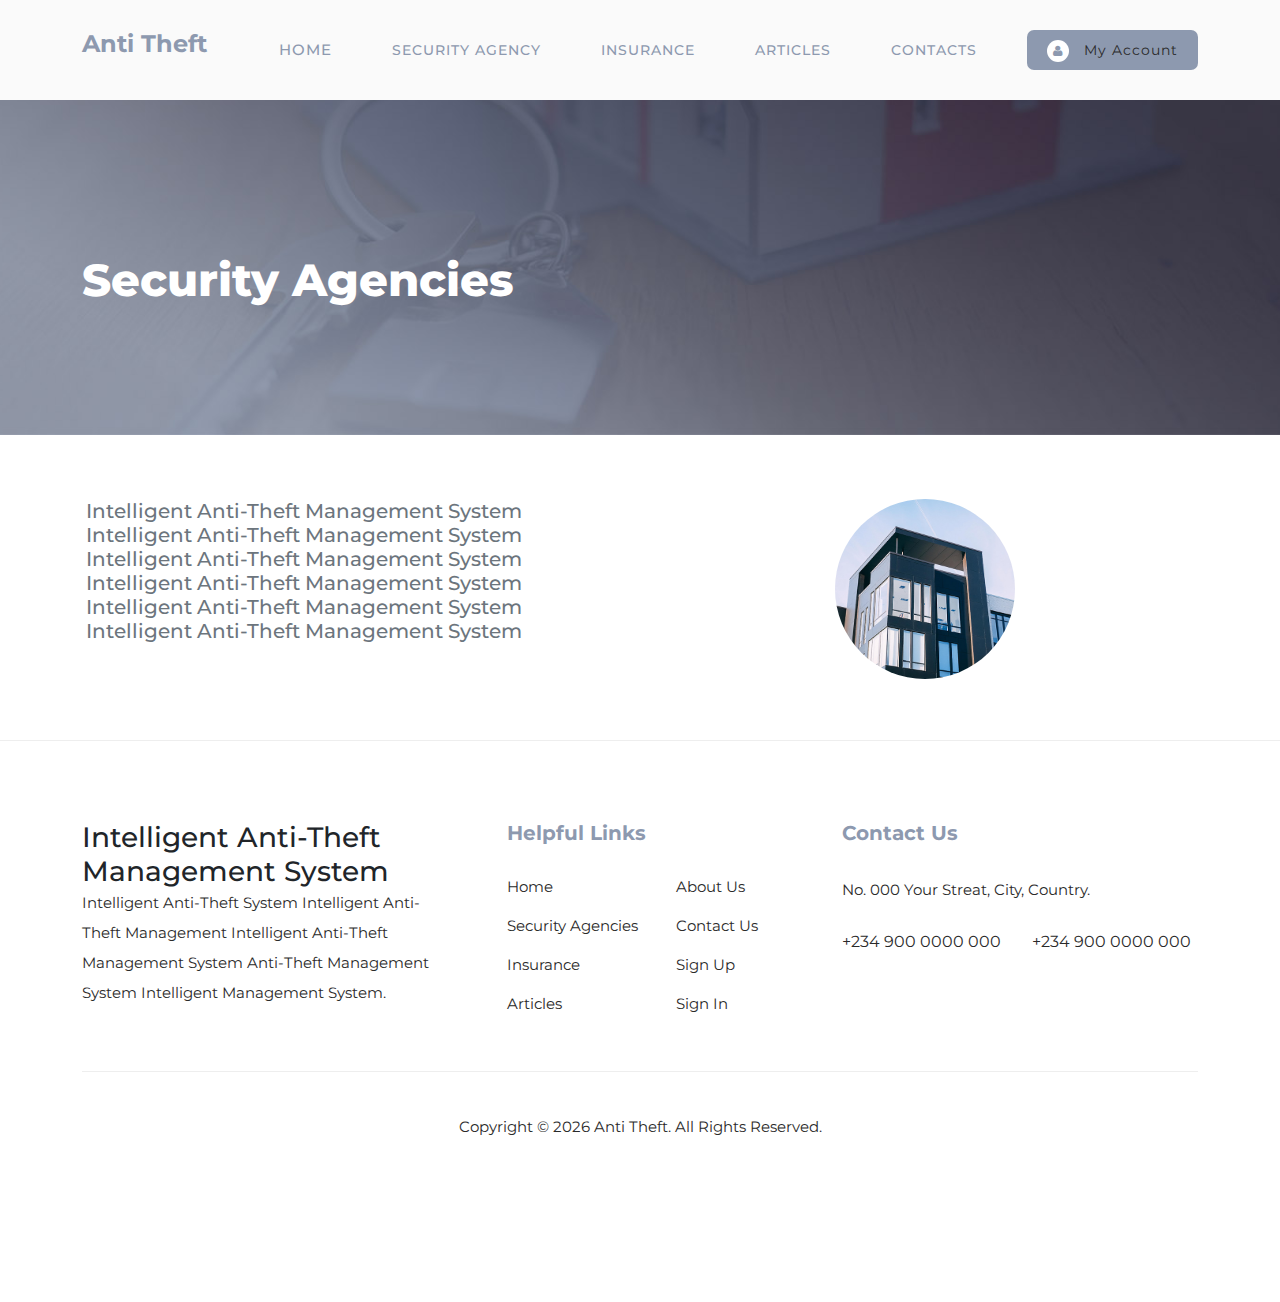
==== commit 9058c026: "update and add new files" ====
--- a/agency.html
+++ b/agency.html
@@ -64,7 +64,7 @@
                 <li><a href="insurance.html">Insurance</a></li>
                 <li><a href="articles.html">Articles</a></li>
                 <li><a href="contact.html">Contacts</a></li> 
-                <li><div class="main-white-button"><a href="user/signup.html"><i class="fa fa-user"></i> Create Account</a></div></li> 
+                <li><div class="main-white-button"><a href="user/index.html"><i class="fa fa-user"></i> My Account</a></div></li>
             </ul>        
             <a class='menu-trigger'>
                 <span>Menu</span>
--- a/assets/css/templatemo-plot-listing.css
+++ b/assets/css/templatemo-plot-listing.css
@@ -30,6 +30,17 @@
 General
 --------------------------------------------- 
 */
+.nav-button{
+  width: 100%;
+  height: 100%;
+  background-color: #2a2a2a;
+  border: none;
+  padding: 15px;
+  color: #fff;
+  font-size: 15px;
+  border-radius: 7px;
+  /* margin-bottom: 20px; */
+}
 .button{
   width: 100%;
   height: 100%;
@@ -353,12 +364,12 @@
 
 .header-area .main-nav .nav li:last-child {
   padding-right: 0px;
-  padding-left: 40px;
+  padding-left: 20px;
 }
 
 .header-area .main-nav .nav li:last-child a ,
 .background-header .main-nav .nav li:last-child a {
-  color: #fff !important;
+  color: #2a2a2a !important;
   text-transform: capitalize;
   padding: 0px 20px;
   font-weight: 400;
@@ -372,7 +383,7 @@
 
 .background-header .main-nav .nav li:last-child .main-white-button a {
   background-color: #8d99af;
-  color: #fff !important;
+  color: #2a2a2a !important;
 }
 
 .background-header .main-nav .nav li:last-child .main-white-button a i {
@@ -632,8 +643,9 @@
 @media (max-width: 992px) {
   .header-area .main-nav .nav li:last-child  ,
   .background-header .main-nav .nav li:last-child {
-    display: none;
-  }
+    /* display: none; */
+  }
+  
   .header-area .main-nav .nav li:nth-child(6),
   .background-header .main-nav .nav li:nth-child(6) {
     padding-right: 0px;
@@ -647,6 +659,7 @@
   .header-area .main-nav .logo {
     color: #1e1e1e;
   }
+  
   .header-area.header-sticky .nav li a:hover,
   .header-area.header-sticky .nav li a.active {
     color: #8d99af!important;
@@ -699,6 +712,17 @@
     border-bottom: 1px solid #e7e7e7;
     padding-left: 0px !important;
     padding-right: 0px !important;
+  }
+  .header-area .main-nav .nav li .main-white-button a {
+    background-color: #333;
+    font-size: 15px;
+    font-weight: 400;
+    color: hsl(219, 18%, 62%);
+    text-transform: capitalize;
+    padding: 12px 25px;
+    border-radius: 7px;
+    letter-spacing: 0.25px;
+    transition: all .3s;
   }
   .header-area .main-nav .nav li a {
     height: 50px !important;
@@ -904,6 +928,9 @@
   text-align: center;
   margin-bottom: 80px;
 }
+.section-heading h2 {
+  color: #8d99af;
+}
 
 .popular-categories .naccs {
   position: relative;
@@ -1267,7 +1294,7 @@
   margin: 0px 60px 0px 45px;
 }
 
-form#contact input {
+form#contact input, form#contact select {
   width: 100%;
   height: 46px;
   border-radius: 7px;
